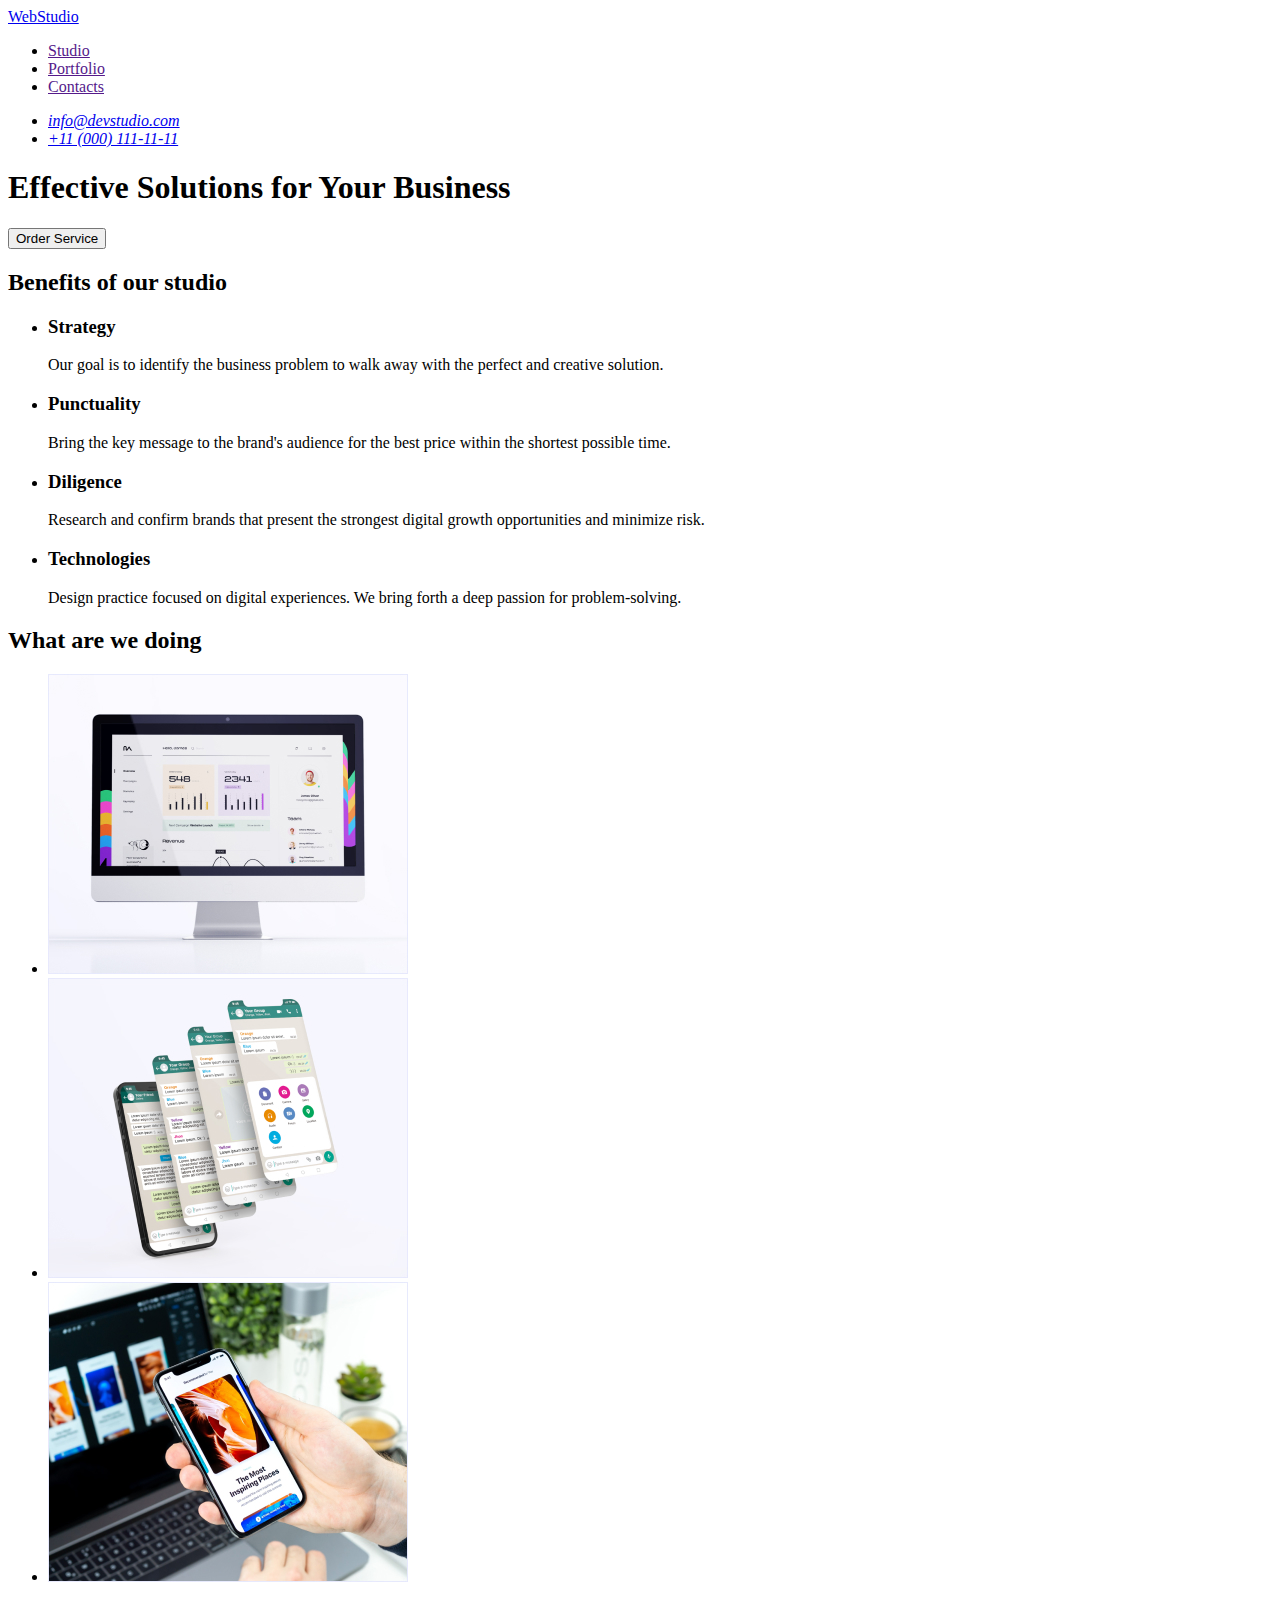
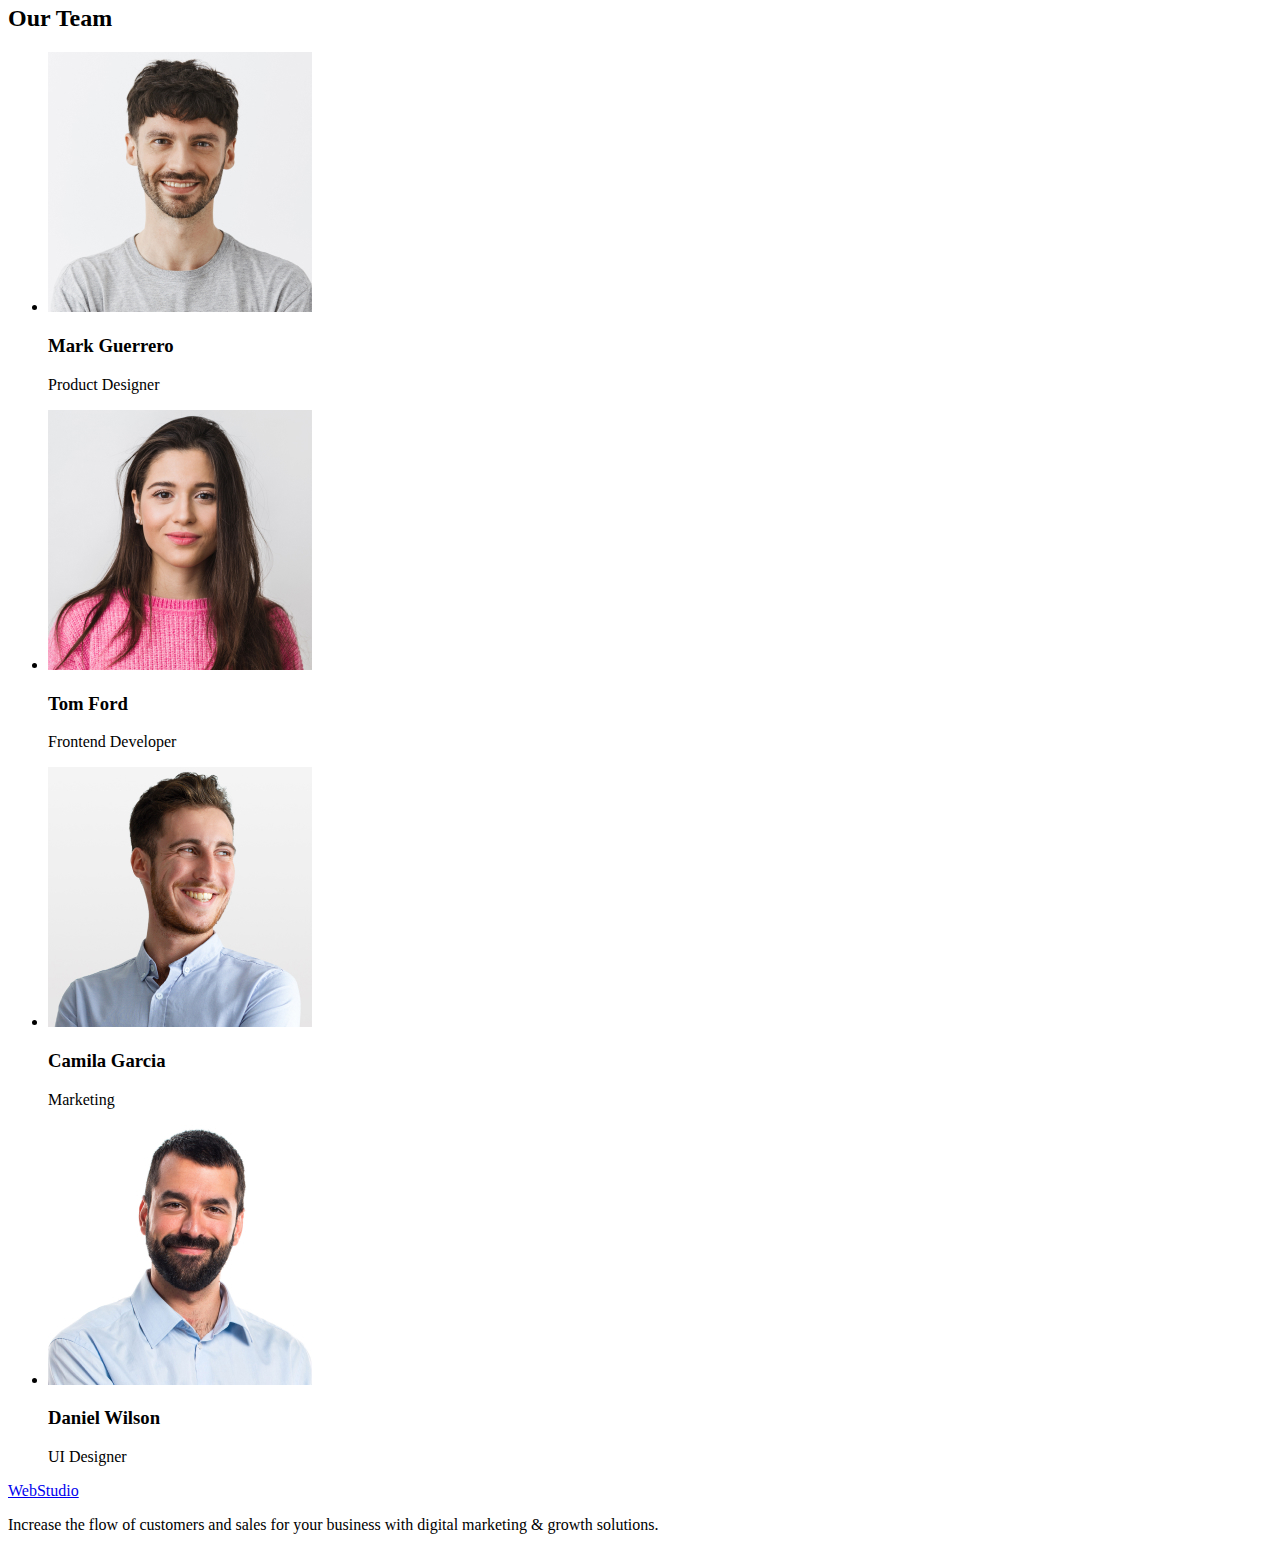
==== index.html @ f2d3cf99 "Initial commit" ====
<!DOCTYPE html>
<html lang="en">
  <head>
    <meta charset="UTF-8" />
    <meta name="viewport" content="width=device-width, initial-scale=1.0" />
    <meta name="description" content="Effective Solutions for Your Business" />
    <title>Web Studio</title>
    <!-- Favicon -->
    <link
      rel="shortcut icon"
      href="./images/icons/favicon.ico"
      type="image/ico"
    />
  </head>
  <body>
    <!-- Header -->
    <header>
      <nav>
        <a href="./index.html">WebStudio</a>
        <ul>
          <li>
            <a href="">Studio</a>
          </li>
          <li>
            <a href="">Portfolio</a>
          </li>
          <li>
            <a href="">Contacts</a>
          </li>
        </ul>
      </nav>
      <address>
        <ul>
          <li>
            <a href="mailto:info@devstudio.com">info@devstudio.com</a>
          </li>
          <li>
            <a href="tel:+110001111111">+11 (000) 111-11-11</a>
          </li>
        </ul>
      </address>
    </header>
    <main>
      <!-- Hero section -->
      <section>
        <h1>Effective Solutions for Your Business</h1>
        <button type="button">Order Service</button>
      </section>
      <!-- Benefits section -->
      <section>
        <h2>Benefits of our studio</h2>
        <ul>
          <li>
            <h3>Strategy</h3>
            <p>
              Our goal is to identify the business problem to walk away with the
              perfect and creative solution.
            </p>
          </li>
          <li>
            <h3>Punctuality</h3>
            <p>
              Bring the key message to the brand's audience for the best price
              within the shortest possible time.
            </p>
          </li>
          <li>
            <h3>Diligence</h3>
            <p>
              Research and confirm brands that present the strongest digital
              growth opportunities and minimize risk.
            </p>
          </li>
          <li>
            <h3>Technologies</h3>
            <p>
              Design practice focused on digital experiences. We bring forth a
              deep passion for problem-solving.
            </p>
          </li>
        </ul>
      </section>
      <!-- What are we doing -->
      <section>
        <h2>What are we doing</h2>
        <ul>
          <li>
            <img
              src="./images/development/img-1.jpg"
              alt="Next Campaign"
              width="360"
              height="300"
            />
          </li>
          <li>
            <img
              src="./images/development/img-2.jpg"
              alt="Lorem ipsum"
              width="360"
              height="300"
            />
          </li>
          <li>
            <img
              src="./images/development/img-3.jpg"
              alt="The Most Inspiring Places"
              width="360"
              height="300"
            />
          </li>
        </ul>
      </section>
      <!-- Our Team -->
      <section>
        <h2>Our Team</h2>
        <ul>
          <li>
            <img
              src="./images/team/img-1.jpg"
              alt="Team Card 2"
              width="264"
              height="260"
            />
            <h3>Mark Guerrero</h3>
            <p>Product Designer</p>
          </li>
          <li>
            <img
              src="./images/team/img-2.jpg"
              alt="Team Card 2"
              width="264"
              height="260"
            />
            <h3>Tom Ford</h3>
            <p>Frontend Developer</p>
          </li>
          <li>
            <img
              src="./images/team/img-3.jpg"
              alt="Team Card 3"
              width="264"
              height="260"
            />
            <h3>Camila Garcia</h3>
            <p>Marketing</p>
          </li>
          <li>
            <img
              src="./images/team/img-4.jpg"
              alt="Team Card 4"
              width="264"
              height="260"
            />
            <h3>Daniel Wilson</h3>
            <p>UI Designer</p>
          </li>
        </ul>
      </section>
    </main>
    <!-- Footer -->
    <footer>
      <a href="./index.html">WebStudio</a>
      <p>
        Increase the flow of customers and sales for your business with digital
        marketing &amp; growth solutions.
      </p>
    </footer>
  </body>
</html>
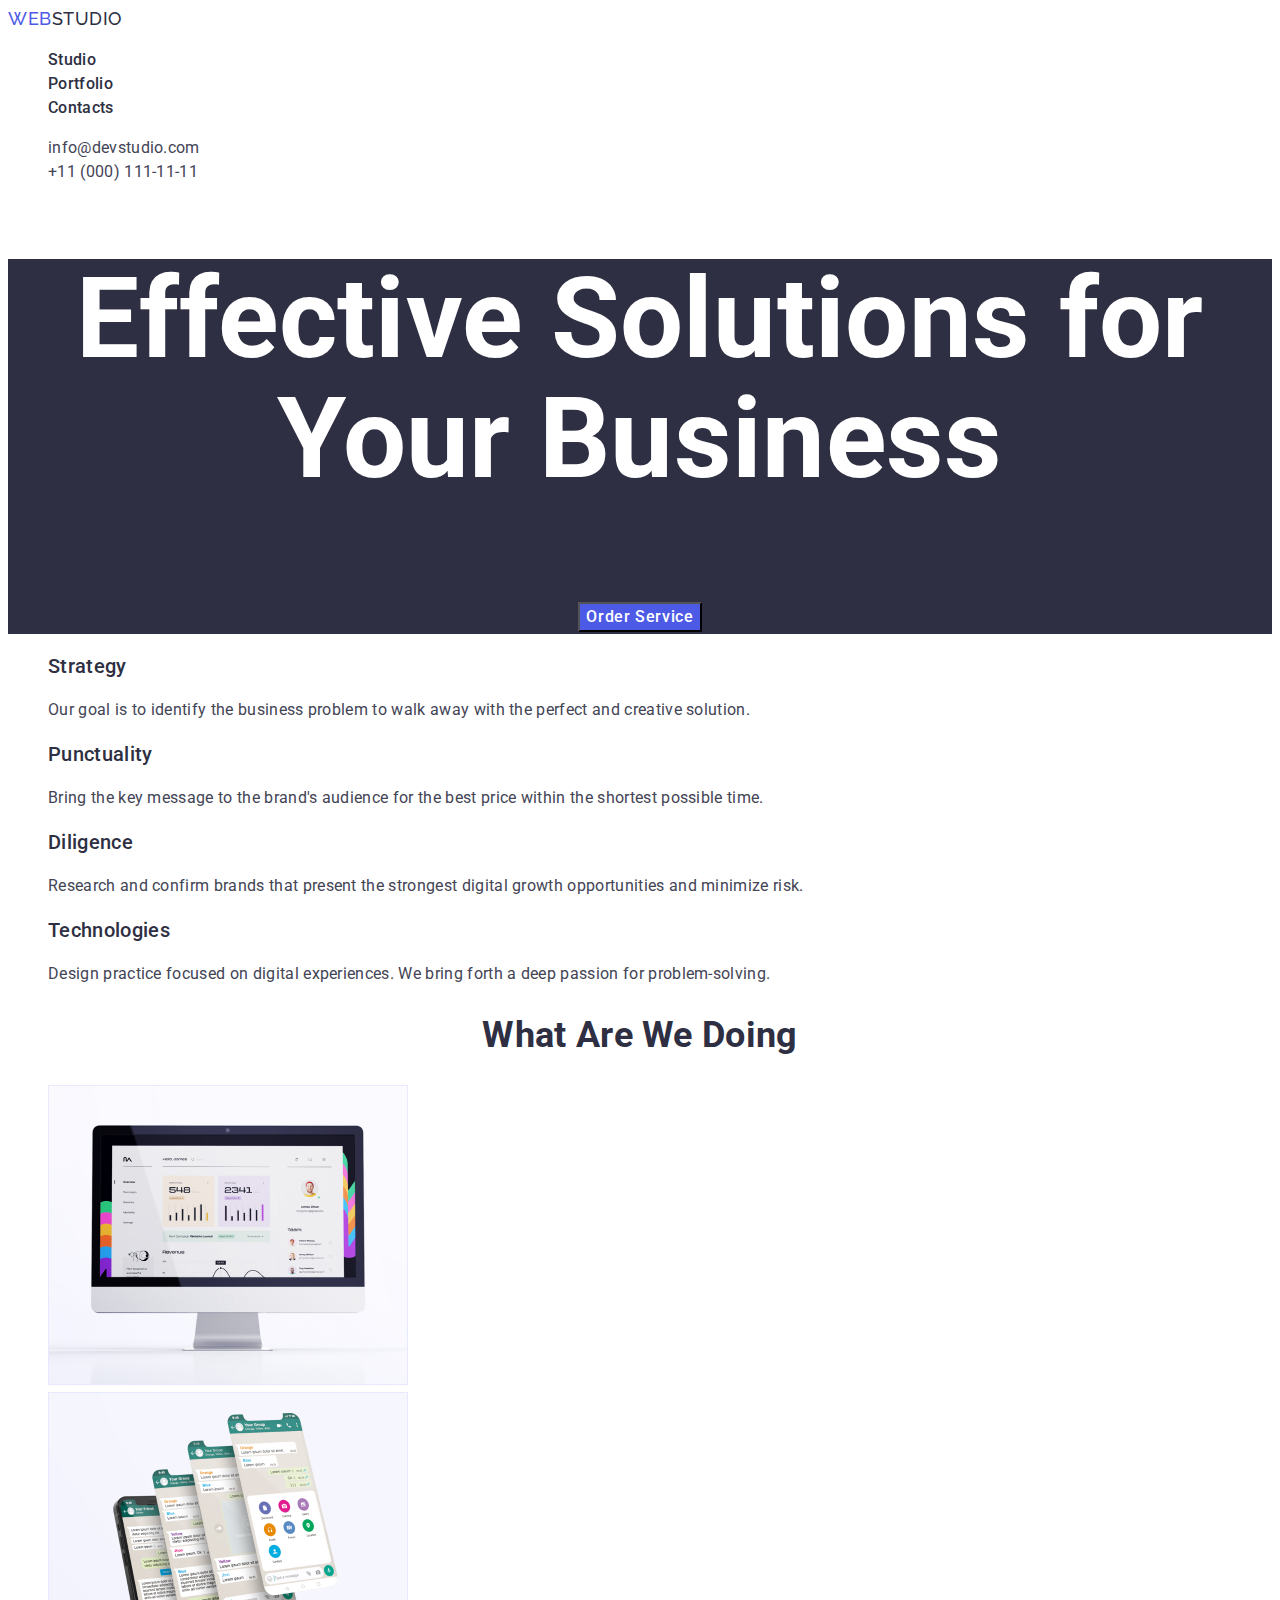
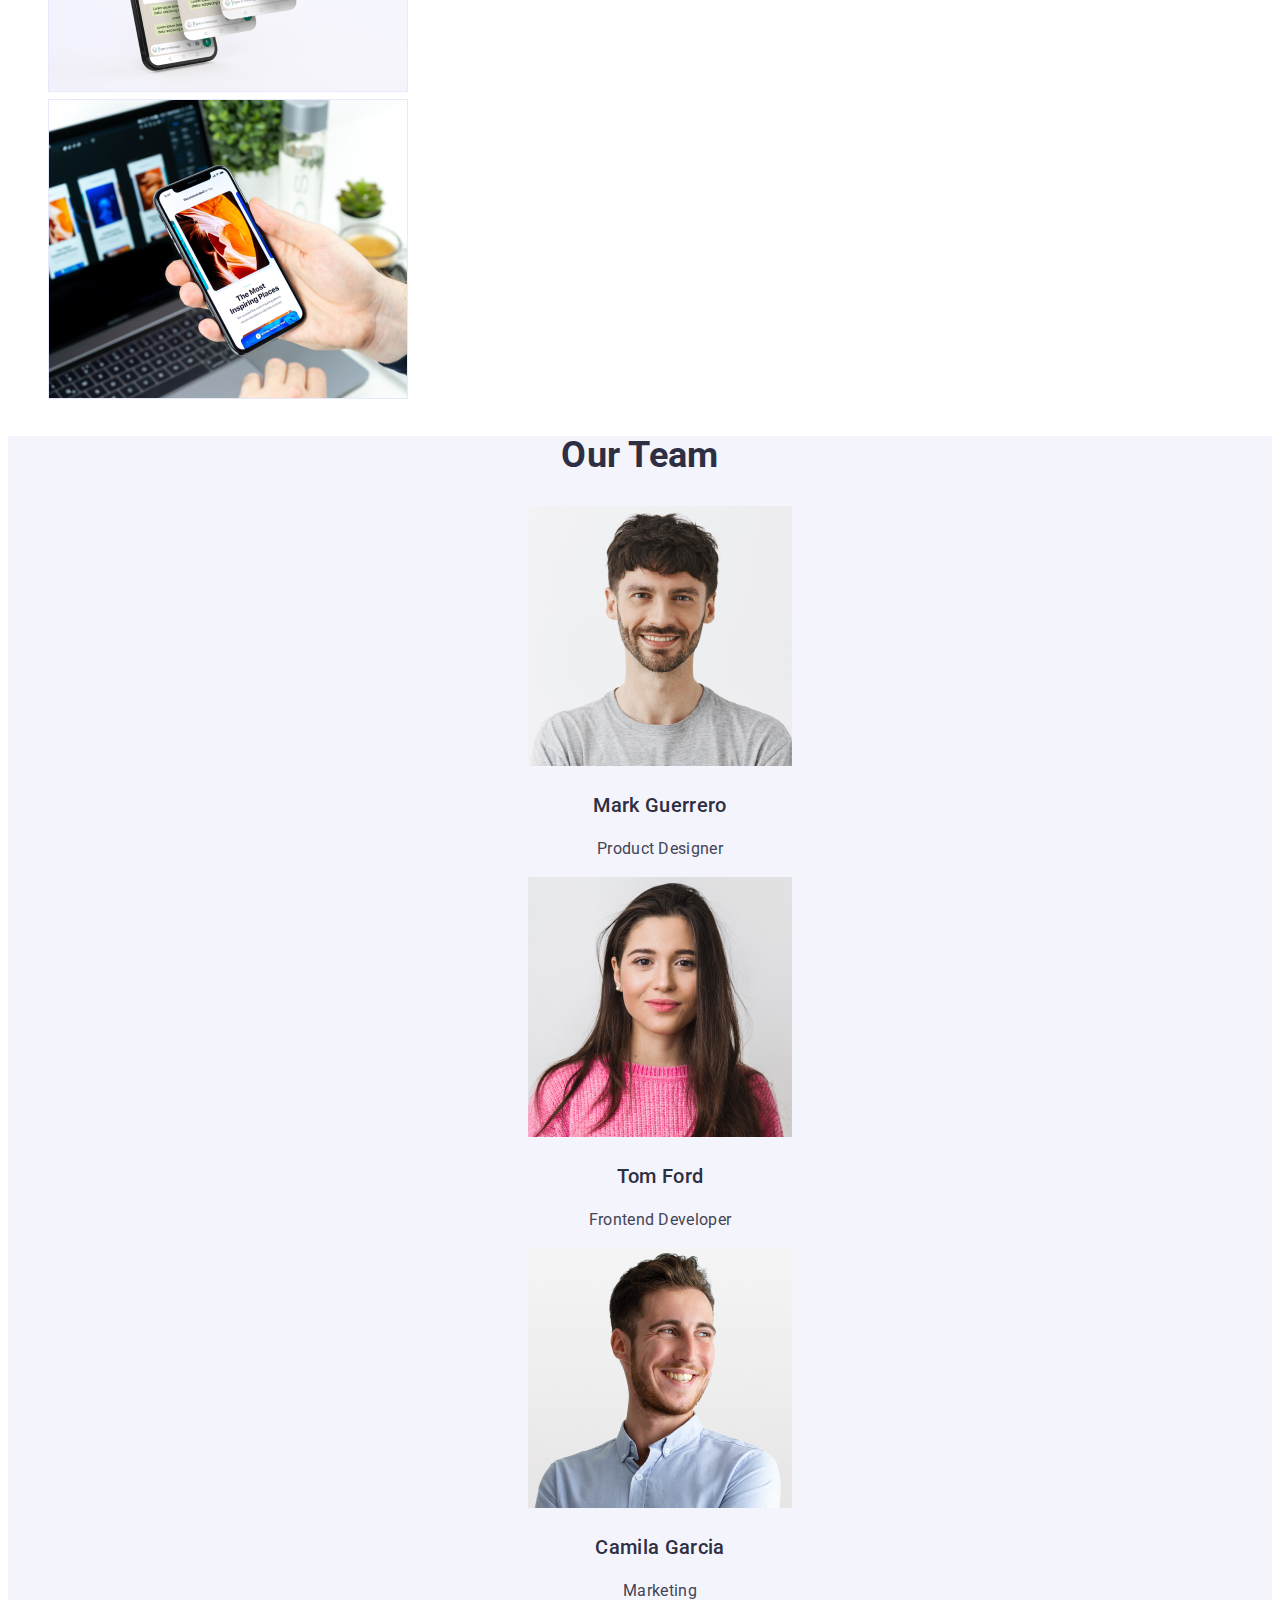
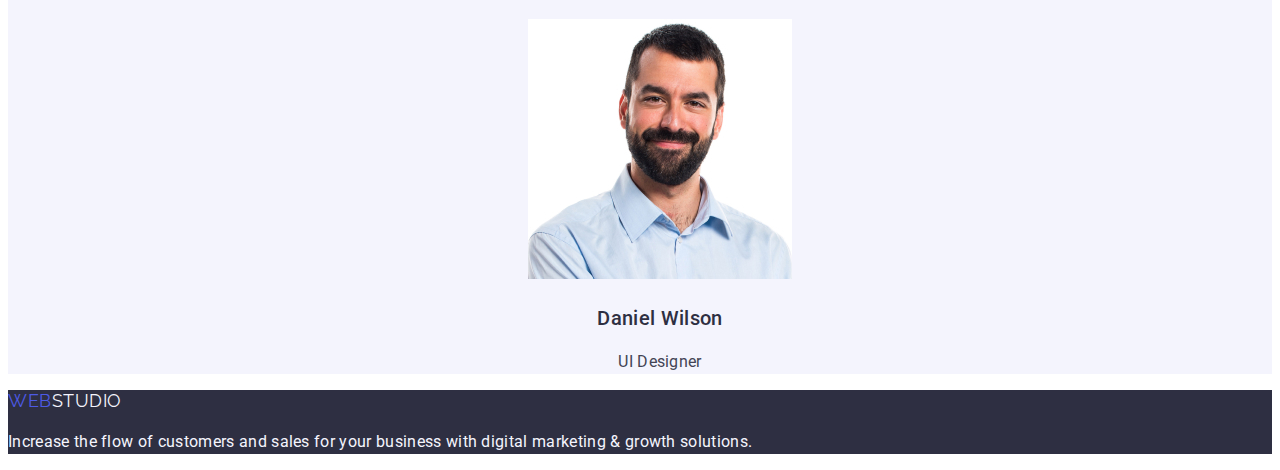
==== commit ac78b75b: "finished module 02" ====
--- a/index.html
+++ b/index.html
@@ -11,82 +11,97 @@
       href="./images/icons/favicon.ico"
       type="image/ico"
     />
+    <!-- Fonts -->
+    <link rel="preconnect" href="https://fonts.googleapis.com" />
+    <link rel="preconnect" href="https://fonts.gstatic.com" crossorigin />
+    <link
+      href="https://fonts.googleapis.com/css2?family=Raleway:wght@800&family=Roboto:wght@400;500;700;900&display=swap"
+      rel="stylesheet"
+    />
+    <!-- Custom styles -->
+    <link rel="stylesheet" href="./css/styles.css" />
   </head>
   <body>
     <!-- Header -->
     <header>
-      <nav>
-        <a href="./index.html">WebStudio</a>
-        <ul>
+      <nav class="header-nav">
+        <a class="link logo" href="./index.html">
+          <span class="logo-accent">Web</span>Studio</a
+        >
+        <ul class="list">
           <li>
-            <a href="">Studio</a>
+            <a class="header-nav-link link" href="index.html">Studio</a>
           </li>
           <li>
-            <a href="">Portfolio</a>
+            <a class="header-nav-link link" href="portfolio.html">Portfolio</a>
           </li>
           <li>
-            <a href="">Contacts</a>
+            <a class="header-nav-link link" href="">Contacts</a>
           </li>
         </ul>
       </nav>
       <address>
-        <ul>
+        <ul class="list">
           <li>
-            <a href="mailto:info@devstudio.com">info@devstudio.com</a>
+            <a class="header-nav-link link" href="mailto:info@devstudio.com"
+              >info@devstudio.com</a
+            >
           </li>
           <li>
-            <a href="tel:+110001111111">+11 (000) 111-11-11</a>
+            <a class="header-nav-link link" href="tel:+110001111111"
+              >+11 (000) 111-11-11</a
+            >
           </li>
         </ul>
       </address>
     </header>
     <main>
       <!-- Hero section -->
-      <section>
+      <section class="hero">
         <h1>Effective Solutions for Your Business</h1>
-        <button type="button">Order Service</button>
+        <button class="hero-btn btn" type="button">Order Service</button>
       </section>
       <!-- Benefits section -->
       <section>
-        <h2>Benefits of our studio</h2>
-        <ul>
+        <h2 hidden>Benefits of our studio</h2>
+        <ul class="list">
           <li>
-            <h3>Strategy</h3>
+            <h3 class="subtitle">Strategy</h3>
             <p>
               Our goal is to identify the business problem to walk away with the
               perfect and creative solution.
             </p>
           </li>
           <li>
-            <h3>Punctuality</h3>
+            <h3 class="subtitle">Punctuality</h3>
             <p>
               Bring the key message to the brand's audience for the best price
               within the shortest possible time.
             </p>
           </li>
           <li>
-            <h3>Diligence</h3>
+            <h3 class="subtitle">Diligence</h3>
             <p>
               Research and confirm brands that present the strongest digital
               growth opportunities and minimize risk.
-            </p>
-          </li>
-          <li>
-            <h3>Technologies</h3>
-            <p>
-              Design practice focused on digital experiences. We bring forth a
-              deep passion for problem-solving.
+              <li>
+                <h3 class="subtitle">Technologies</h3>
+                <p">
+                  Design practice focused on digital experiences. We bring forth
+                  a deep passion for problem-solving.
+                </p>
+              </li>
             </p>
           </li>
         </ul>
       </section>
       <!-- What are we doing -->
       <section>
-        <h2>What are we doing</h2>
-        <ul>
+        <h2 class="title">What are we doing</h2>
+        <ul class="list">
           <li>
             <img
-              src="./images/development/img-1.jpg"
+              src="./images/developments/img-1.jpg"
               alt="Next Campaign"
               width="360"
               height="300"
@@ -94,7 +109,7 @@
           </li>
           <li>
             <img
-              src="./images/development/img-2.jpg"
+              src="./images/developments/img-2.jpg"
               alt="Lorem ipsum"
               width="360"
               height="300"
@@ -102,7 +117,7 @@
           </li>
           <li>
             <img
-              src="./images/development/img-3.jpg"
+              src="./images/developments/img-3.jpg"
               alt="The Most Inspiring Places"
               width="360"
               height="300"
@@ -111,9 +126,9 @@
         </ul>
       </section>
       <!-- Our Team -->
-      <section>
-        <h2>Our Team</h2>
-        <ul>
+      <section class="team">
+        <h2 class="title">Our Team</h2>
+        <ul class="list">
           <li>
             <img
               src="./images/team/img-1.jpg"
@@ -121,7 +136,7 @@
               width="264"
               height="260"
             />
-            <h3>Mark Guerrero</h3>
+            <h3 class="subtitle">Mark Guerrero</h3>
             <p>Product Designer</p>
           </li>
           <li>
@@ -131,7 +146,7 @@
               width="264"
               height="260"
             />
-            <h3>Tom Ford</h3>
+            <h3 class="subtitle">Tom Ford</h3>
             <p>Frontend Developer</p>
           </li>
           <li>
@@ -141,7 +156,7 @@
               width="264"
               height="260"
             />
-            <h3>Camila Garcia</h3>
+            <h3 class="subtitle">Camila Garcia</h3>
             <p>Marketing</p>
           </li>
           <li>
@@ -151,15 +166,16 @@
               width="264"
               height="260"
             />
-            <h3>Daniel Wilson</h3>
+            <h3 class="subtitle">Daniel Wilson</h3>
             <p>UI Designer</p>
           </li>
         </ul>
       </section>
     </main>
     <!-- Footer -->
-    <footer>
-      <a href="./index.html">WebStudio</a>
+    <footer class="footer">
+      <a class="link logo" href="./index.html">
+        <span class="logo-accent">Web</span>Studio</a>
       <p>
         Increase the flow of customers and sales for your business with digital
         marketing &amp; growth solutions.
--- a/css/styles.css
+++ b/css/styles.css
@@ -0,0 +1,180 @@
+:root {
+    /* Fonts */
+    --main-font: Roboto, sans-serif;
+    --logo-font: Raleway, sans-serif;
+
+    /* Colors */
+    --primary-brand-color: #4D5AE5;
+    --pressed-state-color: #404BBF;
+    --dark-color: #2E2F42;
+    --white-color: #FFFFFF;
+    --success-color: #31D0AA;
+    --text-color: #434455;
+    --subtle-text-color: #8E8F99;
+    --accent-color: #E7E9FC;
+    --light-color: #F4F4FD;
+    --modal-overlay-color: #2E2F42;
+
+    --hero-footer-background-color: #2E2F42;
+    --white-background-color: #FFFFFF;
+    --modal-background-color:#FCFCFC;
+}
+
+/**
+  |============================
+  | Base styles
+  |============================
+*/
+body {
+    font-family: var(--main-font);
+    color: var(--text-color);
+    background-color: var(--white-background-color);
+    font-family: Roboto;
+    line-height: 1.5;
+    letter-spacing: 0.02em;
+}
+
+/* reset styles start */
+address {
+    font-style: normal;
+}
+
+.list {
+    list-style: none;
+}
+
+.link {
+    text-decoration: none;
+    color: currentColor;
+}
+
+.btn {
+    cursor: pointer;
+    color: currentColor;
+    font-family: inherit;
+}
+/* reset styles end */
+
+/**
+  |============================
+  | Logo
+  |============================
+*/
+.logo {
+    font-family: var(--logo-font);
+    font-size: 18px;
+    line-height: 1.17;
+    letter-spacing: 0.03em;
+    text-transform: uppercase;
+}
+
+.logo-accent {
+    color: var(--primary-brand-color);
+}
+
+/**
+  |============================
+  | Title
+  |============================
+*/
+.title {
+    color: var(--dark-color);
+    text-align: center;
+    font-size: 36px;
+    line-height: 1.11;
+    text-transform: capitalize;
+}
+
+/**
+  |============================
+  | Subtitle
+  |============================
+*/
+ .subtitle {
+     color: var(--dark-color);
+     font-size: 20px;
+     font-weight: 500;
+     line-height: 1.2;
+ }
+
+/**
+  |============================
+  | Header styles
+  |============================
+*/
+.header-nav {
+    color: var(--dark-color);
+    font-weight: 500;
+}
+
+.header-nav-link:hover,
+.header-nav-link:focus {
+    color: var(--pressed-state-color);
+}
+
+/**
+  |============================
+  | Hero style
+  |============================
+*/
+.hero {
+    background-color: var(--hero-footer-background-color);
+    color: var(--white-color);
+    text-align: center;
+    font-size: 56px;
+    line-height: 1.07;
+}
+
+.hero-btn {
+    background-color: var(--primary-brand-color);
+        font-size: 16px;
+        font-weight: 500;
+        line-height: 1.5;
+        letter-spacing: 0.04em;
+}
+
+.hero-btn:hover,
+.hero-btn:focus {
+    background-color: var(--pressed-state-color);
+}
+
+/**
+  |============================
+  | Our Team
+  |============================
+*/
+.team {
+    background-color: var(--light-color);
+    text-align: center;
+}
+
+/**
+  |============================
+  | Filter
+  |============================
+*/
+.filter-btn {
+    background-color: var(--light-color);
+    font-size: 16px;
+    font-weight: 500;
+    line-height: 1.5;
+    letter-spacing: 0.04em;
+    color: var(--primary-brand-color);
+    text-align: center;
+}
+
+.filter-btn:hover,
+.filter-btn:focus {
+    background-color: var(--pressed-state-color);
+    color: var(--white-color);
+}
+
+/**
+  |============================
+  | Footer
+  |============================
+*/
+.footer {
+    background-color: var(--hero-footer-background-color);
+    color: var(--light-color);
+    }
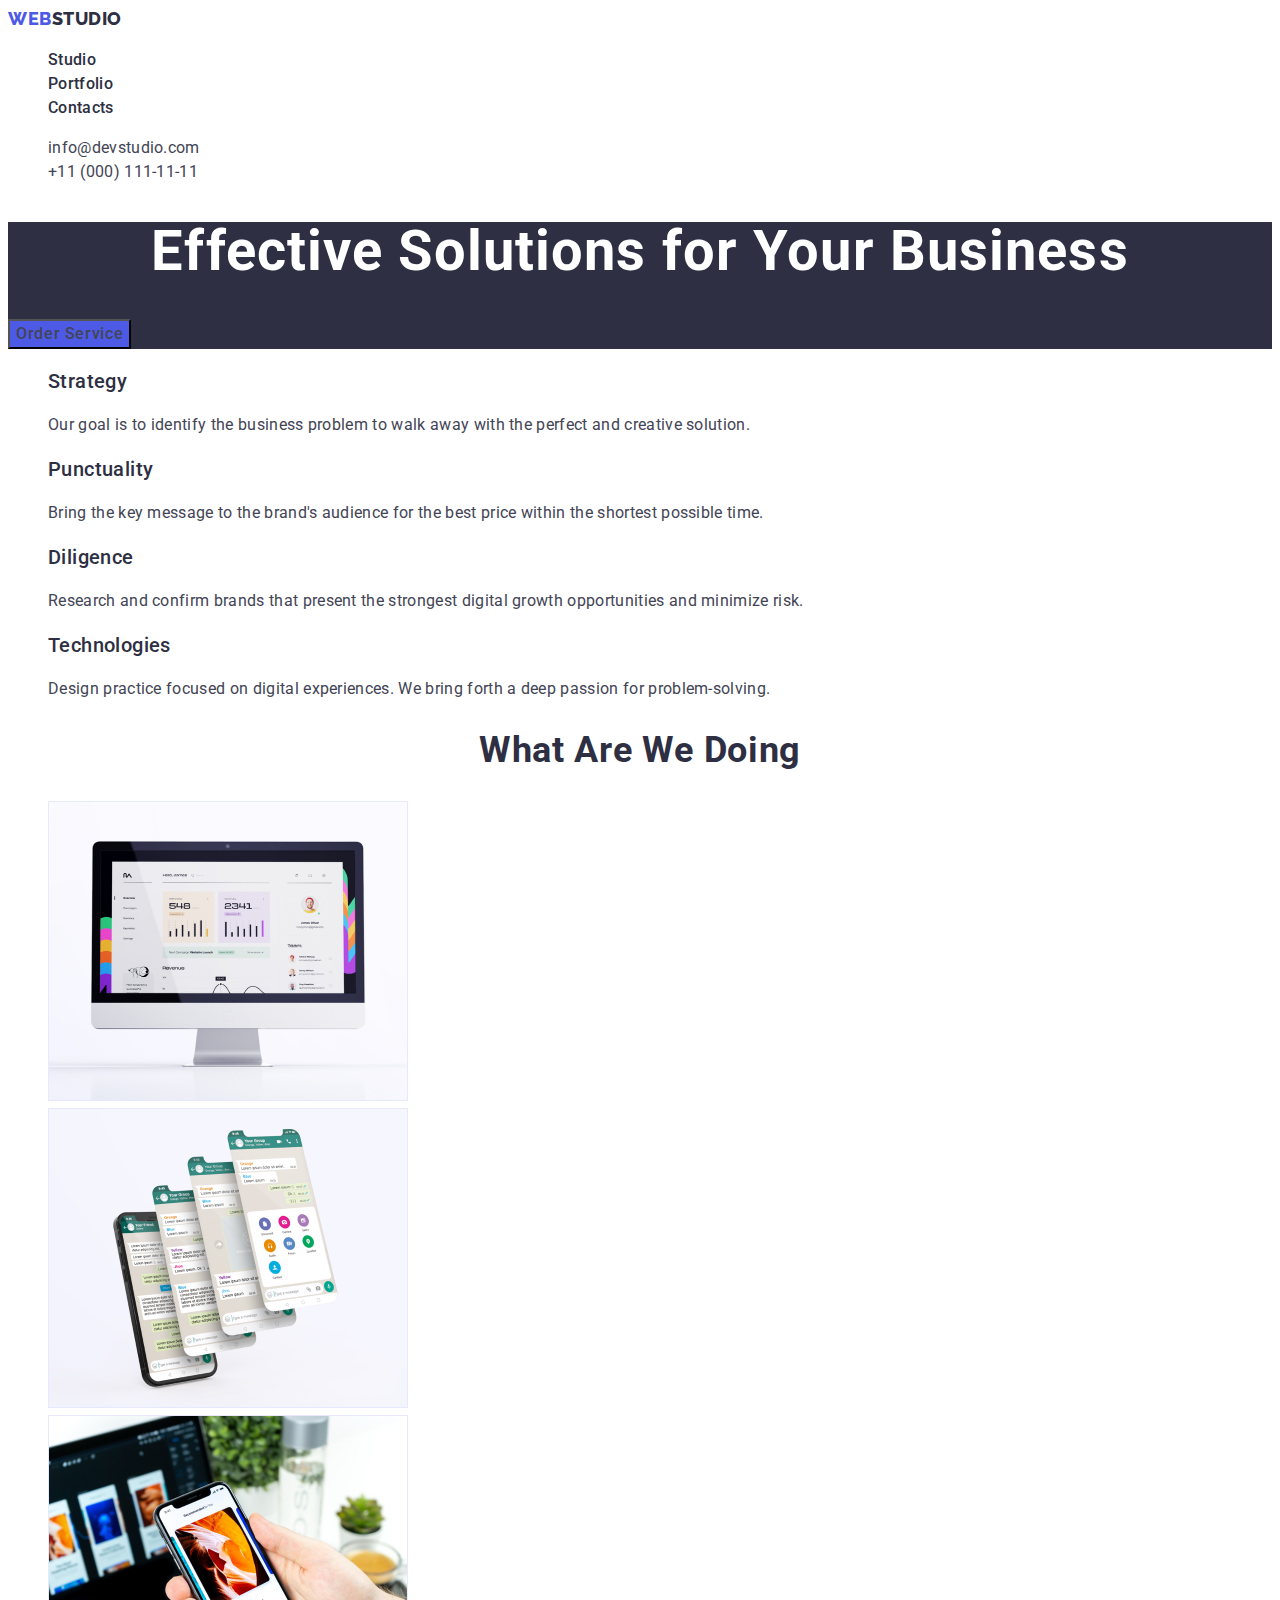
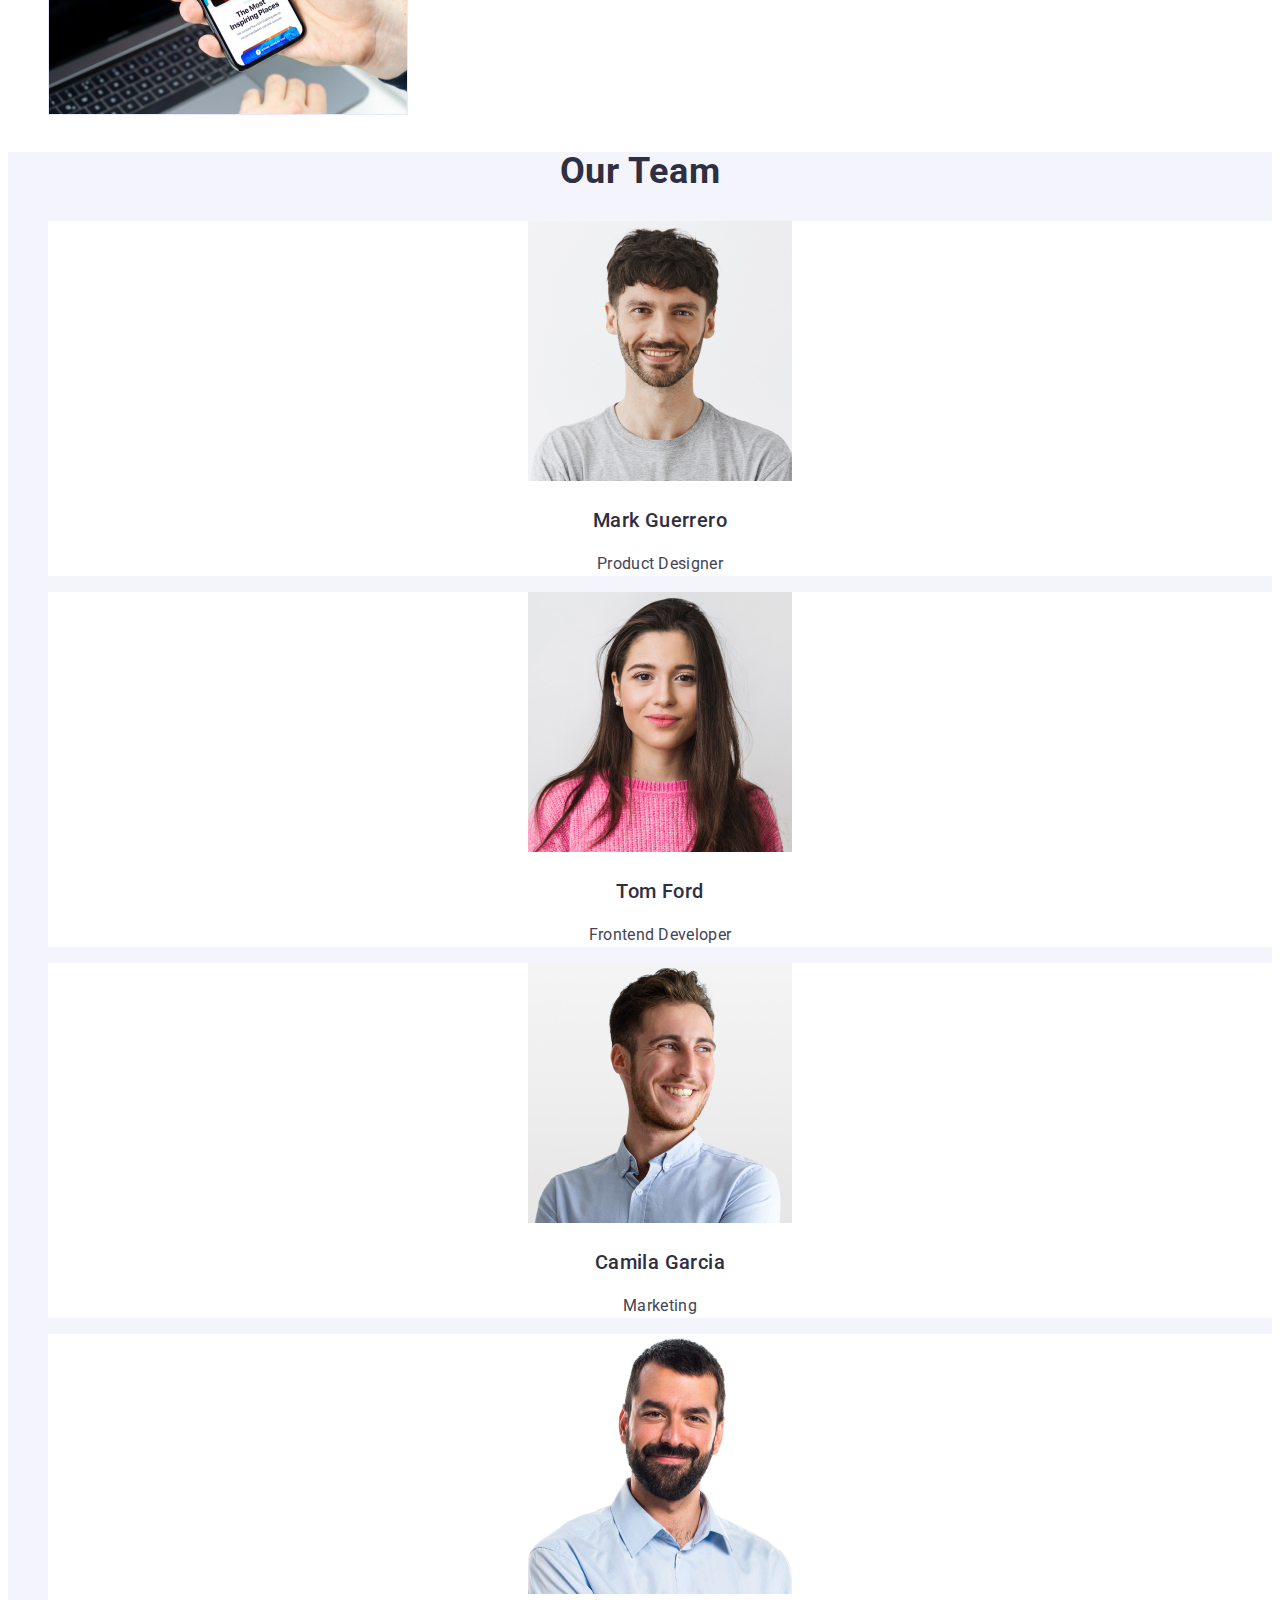
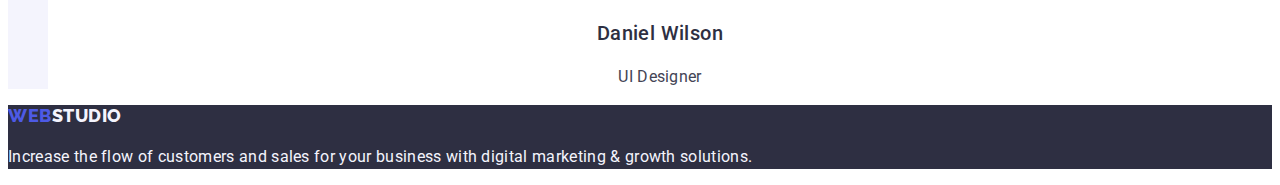
==== commit c2e5c0ea: "finished module 02" ====
--- a/index.html
+++ b/index.html
@@ -26,21 +26,23 @@
     <header>
       <nav class="header-nav">
         <a class="link logo" href="./index.html">
-          <span class="logo-accent">Web</span>Studio</a
-        >
+          Web<span class="header-logo">Studio</span>
+        </a>
         <ul class="list">
           <li>
-            <a class="header-nav-link link" href="index.html">Studio</a>
+            <a class="header-nav-link link" href="./index.html">Studio</a>
           </li>
           <li>
-            <a class="header-nav-link link" href="portfolio.html">Portfolio</a>
+            <a class="header-nav-link link" href="./portfolio.html"
+              >Portfolio</a
+            >
           </li>
           <li>
             <a class="header-nav-link link" href="">Contacts</a>
           </li>
         </ul>
       </nav>
-      <address>
+      <address class="address">
         <ul class="list">
           <li>
             <a class="header-nav-link link" href="mailto:info@devstudio.com"
@@ -58,7 +60,7 @@
     <main>
       <!-- Hero section -->
       <section class="hero">
-        <h1>Effective Solutions for Your Business</h1>
+        <h1 class="hero-head">Effective Solutions for Your Business</h1>
         <button class="hero-btn btn" type="button">Order Service</button>
       </section>
       <!-- Benefits section -->
@@ -67,30 +69,30 @@
         <ul class="list">
           <li>
             <h3 class="subtitle">Strategy</h3>
-            <p>
+            <p class="benefits-text">
               Our goal is to identify the business problem to walk away with the
               perfect and creative solution.
             </p>
           </li>
           <li>
             <h3 class="subtitle">Punctuality</h3>
-            <p>
+            <p class="benefits-text">
               Bring the key message to the brand's audience for the best price
               within the shortest possible time.
             </p>
           </li>
           <li>
             <h3 class="subtitle">Diligence</h3>
-            <p>
+            <p class="benefits-text">
               Research and confirm brands that present the strongest digital
               growth opportunities and minimize risk.
-              <li>
-                <h3 class="subtitle">Technologies</h3>
-                <p">
-                  Design practice focused on digital experiences. We bring forth
-                  a deep passion for problem-solving.
-                </p>
-              </li>
+            </p>
+          </li>
+          <li>
+            <h3 class="subtitle">Technologies</h3>
+            <p class="benefits-text">
+              Design practice focused on digital experiences. We bring forth a
+              deep passion for problem-solving.
             </p>
           </li>
         </ul>
@@ -129,7 +131,7 @@
       <section class="team">
         <h2 class="title">Our Team</h2>
         <ul class="list">
-          <li>
+          <li class="team-card">
             <img
               src="./images/team/img-1.jpg"
               alt="Team Card 2"
@@ -137,9 +139,9 @@
               height="260"
             />
             <h3 class="subtitle">Mark Guerrero</h3>
-            <p>Product Designer</p>
+            <p class="team-text">Product Designer</p>
           </li>
-          <li>
+          <li class="team-card">
             <img
               src="./images/team/img-2.jpg"
               alt="Team Card 2"
@@ -147,9 +149,9 @@
               height="260"
             />
             <h3 class="subtitle">Tom Ford</h3>
-            <p>Frontend Developer</p>
+            <p class="team-text">Frontend Developer</p>
           </li>
-          <li>
+          <li class="team-card">
             <img
               src="./images/team/img-3.jpg"
               alt="Team Card 3"
@@ -157,9 +159,9 @@
               height="260"
             />
             <h3 class="subtitle">Camila Garcia</h3>
-            <p>Marketing</p>
+            <p class="team-text">Marketing</p>
           </li>
-          <li>
+          <li class="team-card">
             <img
               src="./images/team/img-4.jpg"
               alt="Team Card 4"
@@ -167,7 +169,7 @@
               height="260"
             />
             <h3 class="subtitle">Daniel Wilson</h3>
-            <p>UI Designer</p>
+            <p class="team-text">UI Designer</p>
           </li>
         </ul>
       </section>
@@ -175,8 +177,9 @@
     <!-- Footer -->
     <footer class="footer">
       <a class="link logo" href="./index.html">
-        <span class="logo-accent">Web</span>Studio</a>
-      <p>
+        Web<span class="footer-logo">Studio</span>
+      </a>
+      <p class="footer-text">
         Increase the flow of customers and sales for your business with digital
         marketing &amp; growth solutions.
       </p>
--- a/css/styles.css
+++ b/css/styles.css
@@ -1,10 +1,10 @@
 :root {
     /* Fonts */
-    --main-font: Roboto, sans-serif;
-    --logo-font: Raleway, sans-serif;
+    --main-font: "Roboto", sans-serif;
+    --logo-font: "Raleway", sans-serif;
 
     /* Colors */
-    --primary-brand-color: #4D5AE5;
+    --primary-brand-color: #4d5ae5;
     --pressed-state-color: #404BBF;
     --dark-color: #2E2F42;
     --white-color: #FFFFFF;
@@ -62,14 +62,20 @@
 */
 .logo {
     font-family: var(--logo-font);
+    font-weight: 800;
     font-size: 18px;
     line-height: 1.17;
     letter-spacing: 0.03em;
     text-transform: uppercase;
-}
-
-.logo-accent {
-    color: var(--primary-brand-color);
+    color: var(--primary-brand-color)
+}
+
+.header-logo {
+    color: var(--dark-color);
+}
+
+.footer-logo {
+    color: var(--light-color);
 }
 
 /**
@@ -83,6 +89,7 @@
     font-size: 36px;
     line-height: 1.11;
     text-transform: capitalize;
+    letter-spacing: 0.02em;
 }
 
 /**
@@ -95,6 +102,7 @@
      font-size: 20px;
      font-weight: 500;
      line-height: 1.2;
+     letter-spacing: 0.02em;
  }
 
 /**
@@ -119,10 +127,14 @@
 */
 .hero {
     background-color: var(--hero-footer-background-color);
+}
+
+.hero-head {
     color: var(--white-color);
     text-align: center;
     font-size: 56px;
     line-height: 1.07;
+    letter-spacing: 0.02em;
 }
 
 .hero-btn {
@@ -131,6 +143,7 @@
         font-weight: 500;
         line-height: 1.5;
         letter-spacing: 0.04em;
+        font-family: "Roboto", sans-seri;
 }
 
 .hero-btn:hover,
@@ -148,6 +161,13 @@
     text-align: center;
 }
 
+ .team-card {
+    background-color: var(--white-background-color);
+ }
+
+ .team-text {
+    font-size: 16px;
+ }
 /**
   |============================
   | Filter
@@ -159,6 +179,7 @@
     font-weight: 500;
     line-height: 1.5;
     letter-spacing: 0.04em;
+    font-family: "Roboto", sans-seri;
     color: var(--primary-brand-color);
     text-align: center;
 }
